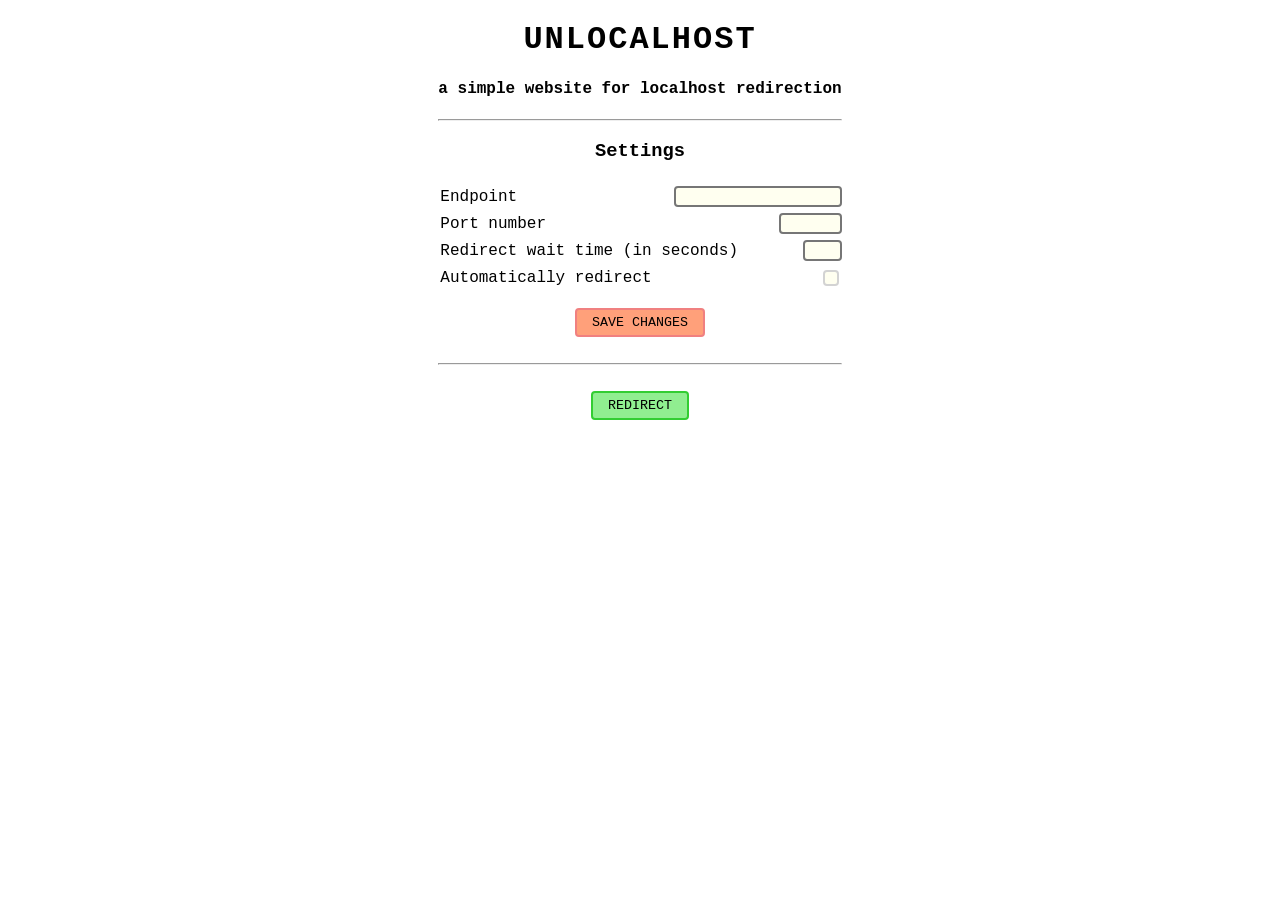
==== docs/index.html @ ffd78069 "Move to docs" ====
<!DOCTYPE html>
<html>
    <head>
        <meta charset="UTF-8">
        <title>Unlocalhost</title>
        <link rel="stylesheet" href="style.css">
        <script src="script.js"></script>
    </head>
    <body>
        <h1>Unlocalhost</h1>
        <h4>a simple website for localhost redirection</h4>
        <hr>
        <h3>Settings</h3>
        <div>
            <label for="endpoint">Endpoint</label>
            <input type="text" id="endpoint">
        </div>
        <div>
            <label for="port">Port number</label>
            <input type="number" id="port" min="0" max="65535">
        </div>
        <div>
            <label for="wait">Redirect wait time (in seconds)</label>
            <input type="number" id="wait" min="0" max="60">
        </div>
        <div>
            <label for="auto">Automatically redirect</label>
            <input type="checkbox" id="auto">
        </div>
        <br>
        <br>
        <button onclick="saveChanges()" title="Save changes">Save changes</button>
        <br>
        <hr>
        <br>
        <button onclick="redirect()" title="Redirect">Redirect</button>
    </body>
</html>
---- docs/style.css ----
body {
    font-family: 'Courier New', Courier, monospace;
    display: table;
    margin: 0 auto;
}

h1, h4, h3 {
    text-align: center;
}

h1 {
    text-transform: uppercase;
    letter-spacing: 2px;
}

div, button, br {
    clear: both;
}

div {
    padding: 5px 0px 5px 0px
}

button {
    display: table;
    margin: 0 auto;
    text-transform: uppercase;
}

div label {
    float: left;
    padding: 2px;
    margin-right: 15px;
}

div input {
    float: right;
}

div input[type="checkbox"] {
    padding: 6px;
    border-width: 2px;
    border-color: lightgray;
}

div input[type="checkbox"]:hover {
	filter: brightness(0.95);
}

div input[type="checkbox"]:checked {
	background-color: orchid;
}

div input:focus {
    outline: none;
}

div input, button {
    -webkit-appearance: none;
    -moz-appearance: none;
    font-family: 'Courier New', Courier, monospace;
    border-style: solid;
    border-radius: 4px;
}

div input {
    background-color: ivory;
}

button[title="Save changes"] {
    background-color: lightsalmon;
    border-color: lightcoral;
    color: black;
}

button[title="Save changes"]:hover {
    background-color: lightcoral;
}

button[title="Redirect"] {
    background-color: lightgreen;
    border-color: limegreen;
    color: black;
}

button[title="Redirect"]:hover {
    background-color: limegreen;
}

button {
    padding: 5px 15px 5px 15px;
}
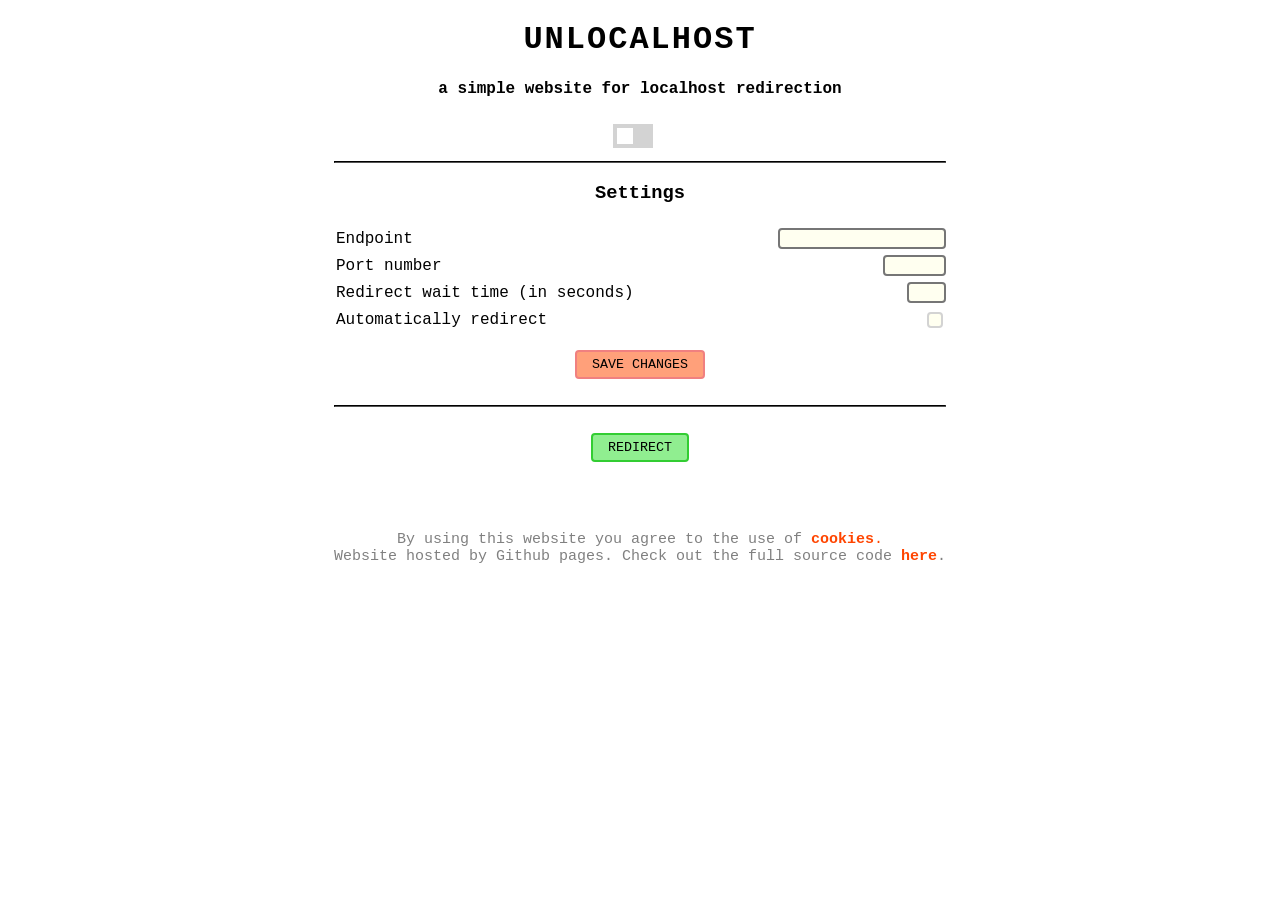
==== commit 8ba1d8c2: "Added dark mode" ====
--- a/docs/index.html
+++ b/docs/index.html
@@ -9,6 +9,12 @@
     <body>
         <h1>Unlocalhost</h1>
         <h4>a simple website for localhost redirection</h4>
+        <div style="display: table; margin: 0 auto;">
+            <label class="switch">
+                <input type="checkbox" id="darkMode" onclick="changeMode()">
+                <span class="slider"></span>
+            </label>
+        </div>
         <hr>
         <h3>Settings</h3>
         <div>
@@ -34,5 +40,13 @@
         <hr>
         <br>
         <button onclick="redirect()" title="Redirect">Redirect</button>
+        <br>
+        <br>
+        <br>
+        <p>
+            By using this website you agree to the use of <a href=""><strong>cookies</strong>.</a>
+            <br>
+            Website hosted by Github pages. Check out the full source code <a href="https://github.com/SkrapeProjects/unlocalhost"><strong>here</strong></a>.
+        </p>
     </body>
 </html>
--- a/docs/style.css
+++ b/docs/style.css
@@ -1,11 +1,26 @@
+:root {
+    --bodyColor: white;
+    --textColor: black;
+    --footerColor: gray;
+    --sliderColorInner: white;
+    --sliderColorBackgroundActive: rgb(64, 64, 64);
+    --sliderColorBackgroundNotActive: lightgray;
+}
+
 body {
+    background-color: var(--bodyColor);
     font-family: 'Courier New', Courier, monospace;
     display: table;
     margin: 0 auto;
 }
 
+hr {
+    border-color: var(--textColor);
+}
+
 h1, h4, h3 {
     text-align: center;
+    color: var(--textColor);
 }
 
 h1 {
@@ -25,6 +40,7 @@
     display: table;
     margin: 0 auto;
     text-transform: uppercase;
+    padding: 5px 15px 5px 15px;
 }
 
 div label {
@@ -70,7 +86,7 @@
 button[title="Save changes"] {
     background-color: lightsalmon;
     border-color: lightcoral;
-    color: black;
+    color: var(--textColor);
 }
 
 button[title="Save changes"]:hover {
@@ -80,13 +96,71 @@
 button[title="Redirect"] {
     background-color: lightgreen;
     border-color: limegreen;
-    color: black;
+    color: var(--textColor);
 }
 
 button[title="Redirect"]:hover {
     background-color: limegreen;
 }
 
-button {
-    padding: 5px 15px 5px 15px;
+label {
+    color: var(--textColor);
+}
+
+p {
+    text-align: center;
+    font-size: 15px;
+    color: var(--footerColor);
+}
+
+a {
+    text-decoration: none;
+    color: orangered;
+}
+
+.switch {
+    position: relative;
+    display: inline-block;
+    width: 36px;
+    height: 20px;
+}
+  
+.switch input {
+    opacity: 0;
+    width: 0;
+    height: 0;
+}
+  
+.slider {
+    position: absolute;
+    cursor: pointer;
+    top: 0;
+    left: 0;
+    right: 0;
+    bottom: 0;
+    background-color: var(--sliderColorBackgroundNotActive);
+}
+  
+.slider:before {
+    position: absolute;
+    content: "";
+    height: 16px;
+    width: 16px;
+    left: 4px;
+    bottom: 4px;
+    background-color: var(--sliderColorInner);
+}
+  
+input:checked + .slider {
+    background-color: var(--sliderColorBackgroundActive);
+}
+  
+input:focus + .slider {
+    box-shadow: 0 0 1px var(--sliderColorBackgroundActive);
+}
+  
+input:checked + .slider:before {
+    -webkit-transform: translateX(16px);
+    -ms-transform: translateX(16px);
+    transform: translateX(16px);
 }
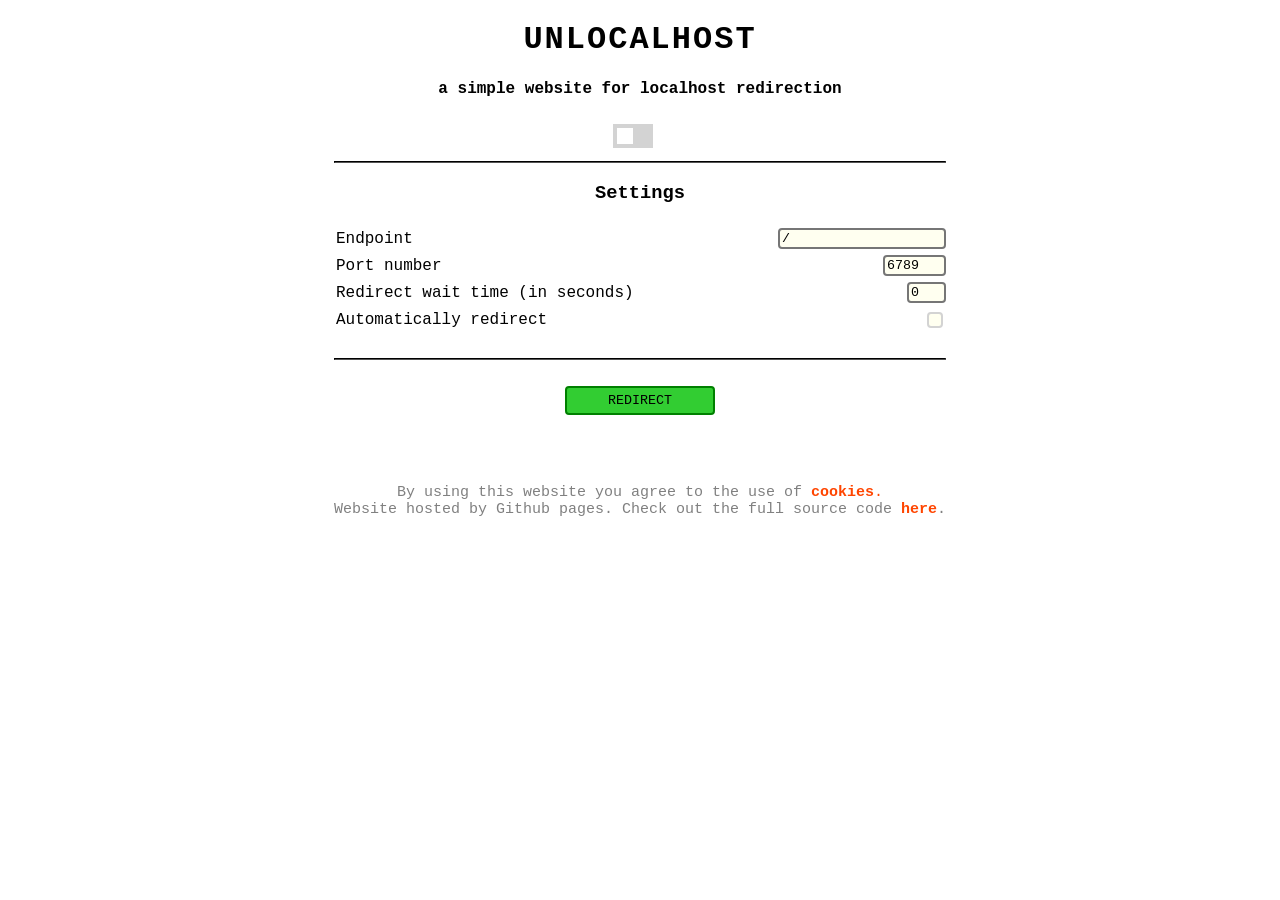
==== commit cfc92c95: "I hate javascript" ====
--- a/docs/index.html
+++ b/docs/index.html
@@ -19,27 +19,25 @@
         <h3>Settings</h3>
         <div>
             <label for="endpoint">Endpoint</label>
-            <input type="text" id="endpoint">
+            <input type="text" value="/" id="endpoint" onchange="updateValues()">
         </div>
         <div>
             <label for="port">Port number</label>
-            <input type="number" id="port" min="0" max="65535">
+            <input type="number" id="port" min="0" max="65535" value="6789" onchange="updateValues()">
         </div>
         <div>
             <label for="wait">Redirect wait time (in seconds)</label>
-            <input type="number" id="wait" min="0" max="60">
+            <input type="number" id="wait" min="0" max="60" onchange="updateValues()" value="0">
         </div>
         <div>
             <label for="auto">Automatically redirect</label>
-            <input type="checkbox" id="auto">
+            <input type="checkbox" id="auto" onclick="updateValues()">
         </div>
         <br>
         <br>
-        <button onclick="saveChanges()" title="Save changes">Save changes</button>
-        <br>
         <hr>
         <br>
-        <button onclick="redirect()" title="Redirect">Redirect</button>
+        <button id="redirectBtn" onclick="redirect()" title="Redirect">Redirect</button>
         <br>
         <br>
         <br>
--- a/docs/style.css
+++ b/docs/style.css
@@ -83,24 +83,15 @@
     background-color: ivory;
 }
 
-button[title="Save changes"] {
-    background-color: lightsalmon;
-    border-color: lightcoral;
+#redirectBtn {
+    background-color: limegreen;
+    border-color: green;
     color: var(--textColor);
+    min-width: 150px;
 }
 
-button[title="Save changes"]:hover {
-    background-color: lightcoral;
-}
-
-button[title="Redirect"] {
-    background-color: lightgreen;
-    border-color: limegreen;
-    color: var(--textColor);
-}
-
-button[title="Redirect"]:hover {
-    background-color: limegreen;
+#redirectBtn:hover {
+    background-color: green;
 }
 
 label {
